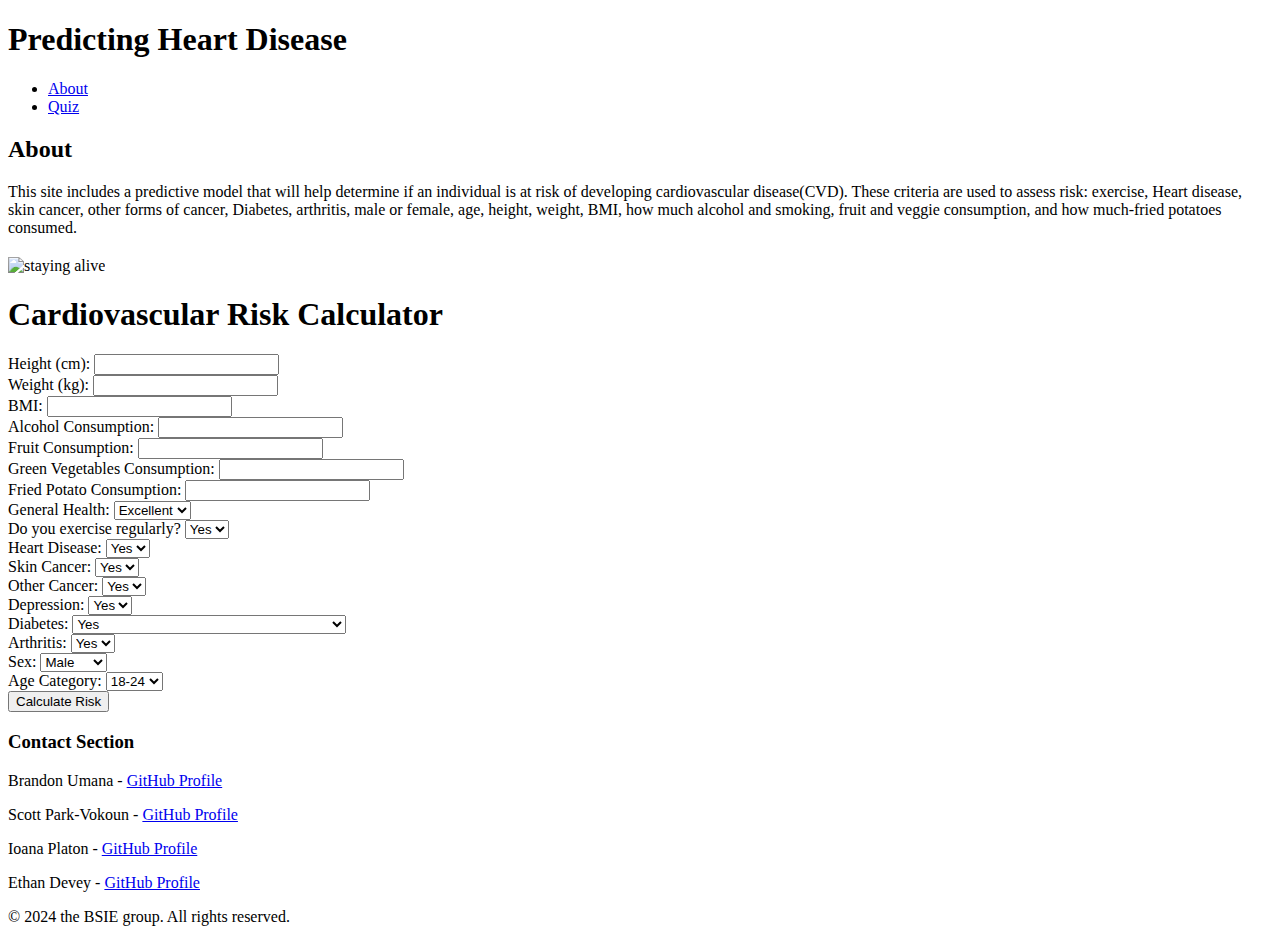
==== flask/templates/index.html @ 42ba692e "further flask edits" ====
<!DOCTYPE html>
<html lang="en">
<head>
    <meta charset="UTF-8">
    <meta name="viewport" content="width=device-width, initial-scale=1.0">
    <meta http-equiv="X-UA-Compatible" content="ie=edge">
    <title>Cardiovascular Disease Prediction</title>

    <!-- Leaflet CSS -->
    <link rel="stylesheet" href="https://unpkg.com/leaflet@1.9.4/dist/leaflet.css"
    integrity="sha256-p4NxAoJBhIIN+hmNHrzRCf9tD/miZyoHS5obTRR9BMY=" crossorigin="" />

    <!-- Our Custom CSS -->
    <link rel="stylesheet" type="text/css" href="static/css/style.css">

    <!-- Leaflet JS -->
    <script src="https://unpkg.com/leaflet@1.9.4/dist/leaflet.js" integrity="sha256-20nQCchB9co0qIjJZRGuk2/Z9VM+kNiyxNV1lvTlZBo=" crossorigin=""></script>

    <!-- Leaflet.heat plugin -->
    <script src="https://unpkg.com/leaflet.heat/dist/leaflet-heat.js"></script>

    <!-- D3 JavaScript -->
    <script src="https://d3js.org/d3.v7.min.js"></script>

    <!-- Plotly JavaScript -->
    <script src="https://cdn.plot.ly/plotly-latest.min.js"></script>
</head>

<body>
    <header>
        <h1>Predicting Heart Disease</h1>
        <nav>
            <ul>
                <li><a href="#about">About</a></li>
                <li><a href="#quiz">Quiz</a></li>
            </ul>
        </nav>
    </header>

    <main>
        <section id="about"></section>
            <h2>About</h2>
                <p>
                    <div id="about_text">
                        This site includes a predictive model that will help determine if an individual 
                        is at risk of developing cardiovascular disease(CVD). These criteria are used 
                        to assess risk: exercise, Heart disease, skin cancer, other forms of cancer, 
                        Diabetes, arthritis, male or female, age, height, weight, BMI, how much 
                        alcohol and smoking, fruit and veggie consumption, and how much-fried potatoes 
                        consumed.
                </p>   
            </head>
            <body>
                <h2></h2>
                <img src="https://i.giphy.com/media/v1.Y2lkPTc5MGI3NjExbTFzMXF5aWVrdWFheHVmZGthZnhqMWR4OHR1cTE2Mzlmb2RmNXplNSZlcD12MV9pbnRlcm5hbF9naWZfYnlfaWQmY3Q9Zw/gZxKI6tZyQBu8/giphy.gif" alt="staying alive" width="1250" height="400">
            </body>
                <!DOCTYPE html>
                <html lang="en">
                <head>
                    <meta charset="UTF-8">
                    <meta name="viewport" content="width=device-width, initial-scale=1.0">
                    <title>Cardiovascular Risk Calculator</title>
                </head>
                <body>
                    <h1>Cardiovascular Risk Calculator</h1>
                    <form action="/predict" method="post">
                        <label for="height">Height (cm):</label>
                        <input type="number" name="Height_(cm)" required><br>
                
                        <label for="weight">Weight (kg):</label>
                        <input type="number" name="Weight_(kg)" required><br>
                
                        <label for="bmi">BMI:</label>
                        <input type="number" step="0.1" name="BMI" required><br>
                
                        <label for="alcohol">Alcohol Consumption:</label>
                        <input type="number" name="Alcohol_Consumption" required><br>
                
                        <label for="fruit">Fruit Consumption:</label>
                        <input type="number" name="Fruit_Consumption" required><br>
                
                        <label for="veggies">Green Vegetables Consumption:</label>
                        <input type="number" name="Green_Vegetables_Consumption" required><br>
                
                        <label for="fries">Fried Potato Consumption:</label>
                        <input type="number" name="FriedPotato_Consumption" required><br>
                
                        <label for="health">General Health:</label>
                        <select name="General_Health" required>
                            <option value="Excellent">Excellent</option>
                            <option value="Good">Good</option>
                            <option value="Fair">Fair</option>
                            <option value="Poor">Poor</option>
                        </select><br>
                
                        <label for="exercise">Do you exercise regularly?</label>
                        <select name="Exercise" required>
                            <option value="Yes">Yes</option>
                            <option value="No">No</option>
                        </select><br>

                        <label for="Heart_Disease">Heart Disease:</label>
                        <select name="Heart Disease" required>
                            <option value="Yes">Yes</option>
                            <option value="No">No</option>
                        </select><br>

                        <label for="Skin Cancer">Skin Cancer:</label>
                        <select name="Skin cancer" required>
                            <option value="Yes">Yes</option>
                            <option value="No">No</option>
                        </select><br>

                        <label for="Other Cancer">Other Cancer:</label>
                        <select name="Other Cancer" required>
                            <option value="Yes">Yes</option>
                            <option value="No">No</option>
                        </select><br>

                        <label for="Depression">Depression:</label>
                        <select name="Depression" required>
                            <option value="Yes">Yes</option>
                            <option value="No">No</option>
                        </select><br>

                        <label for="Diabetes">Diabetes:</label>
                        <select name="Diabetes" required>
                            <option value="Yes">Yes</option>
                            <option value="Yes, but female told only during pregnancy">Yes, but female told only during pregnancy</option>
                            <option value="No, pre-diabetes or borderline diabetes">No, pre-diabetes or borderline diabete</option>
                            <option value="No">No</option>
                        </select><br>

                        <label for="Arthritis">Arthritis:</label>
                        <select name="Arthritis" required>
                            <option value="Yes">Yes</option>
                            <option value="No">No</option>
                        </select><br>

                        <label for="sex">Sex:</label>
                        <select name="Sex" required>
                            <option value="Male">Male</option>
                            <option value="Female">Female</option>
                        </select><br>
                
                        <label for="age">Age Category:</label>
                        <select name="Age_Category" required>
                            <option value="18-24">18-24</option>
                            <option value="25-29">25-29</option>
                            <option value="30-34">30-34</option>
                            <option value="35-39">35-39</option>
                            <option value="40-44">40-44</option>
                            <option value="45-49">45-49</option>
                            <option value="50-54">50-54</option>
                            <option value="55-59">55-59</option>
                            <option value="60-64">60-64</option>
                            <option value="65-69">65-69</option>
                            <option value="70-74">70-74</option>
                            <option value="75-79">75-79</option>
                            <option value="80+">80+</option>
                        </select><br>
                        
                        
                
                        <button type="submit">Calculate Risk</button>
                    </form>
                



        <section id="contact">
            <h3>Contact Section</h3>
            <p>Brandon Umana - <a href="https://github.com/Brandon9353" target="_blank">GitHub Profile</a></p>
            <p>Scott Park-Vokoun - <a href="https://github.com/vokouns" target="_blank">GitHub Profile</a></p>
            <p>Ioana Platon - <a href="https://github.com/IoanaPlaton" target="_blank">GitHub Profile</a></p>
            <p>Ethan Devey - <a href="https://github.com/edevey27" target="_blank">GitHub Profile</a></p>
        </section>
    </main>
    </main>
<footer>
    <p>&copy; 2024 the BSIE group. All rights reserved.</p>
</footer>

<script src="static/js/usa_map.js"></script>
<script src="static/js/aqi_plots.js"></script>
<script src="static/js/state_plots.js"></script>
</body>
</html>
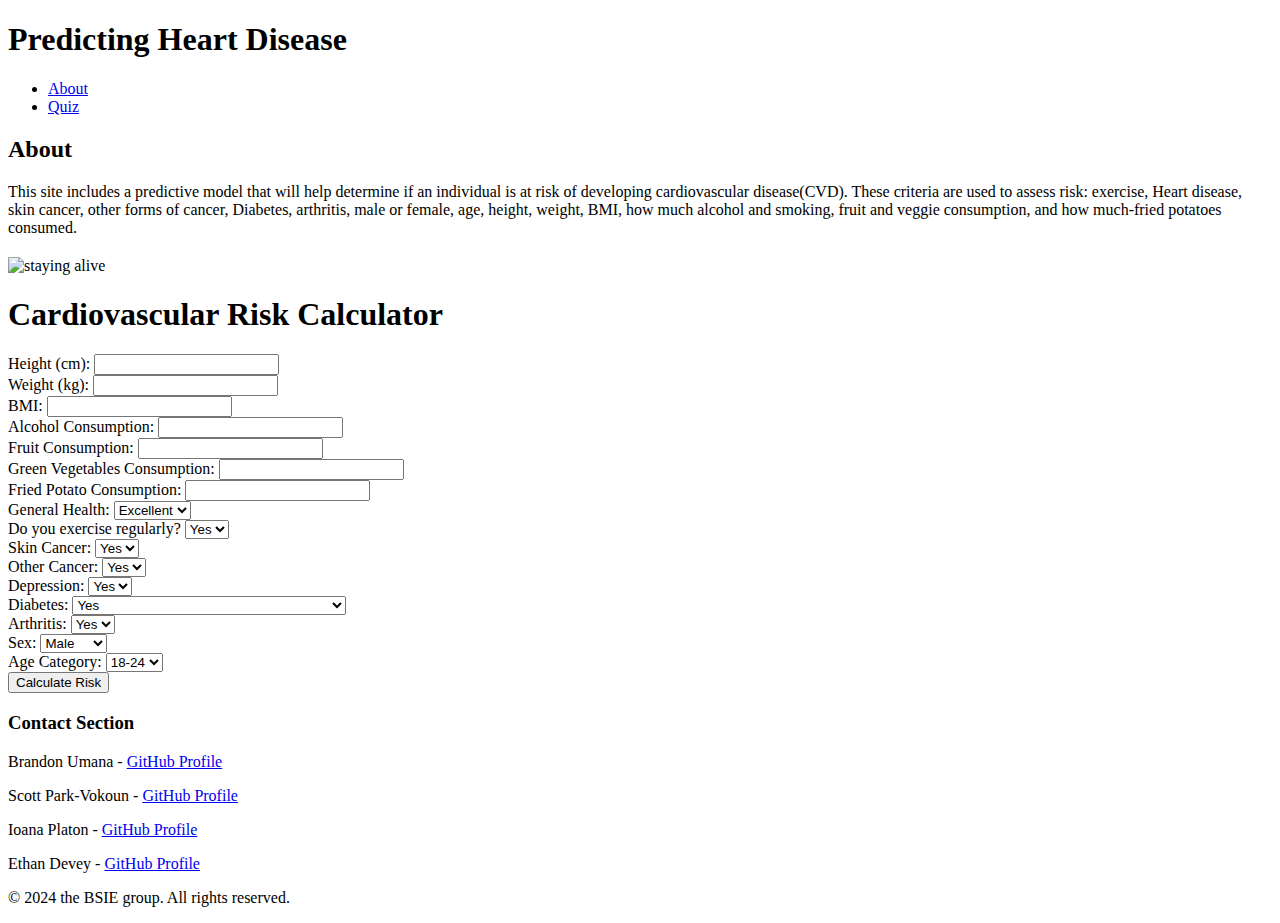
==== commit d10959f1: "stopping the flask for the night" ====
--- a/flask/templates/index.html
+++ b/flask/templates/index.html
@@ -99,12 +99,6 @@
                             <option value="No">No</option>
                         </select><br>
 
-                        <label for="Heart_Disease">Heart Disease:</label>
-                        <select name="Heart Disease" required>
-                            <option value="Yes">Yes</option>
-                            <option value="No">No</option>
-                        </select><br>
-
                         <label for="Skin Cancer">Skin Cancer:</label>
                         <select name="Skin cancer" required>
                             <option value="Yes">Yes</option>
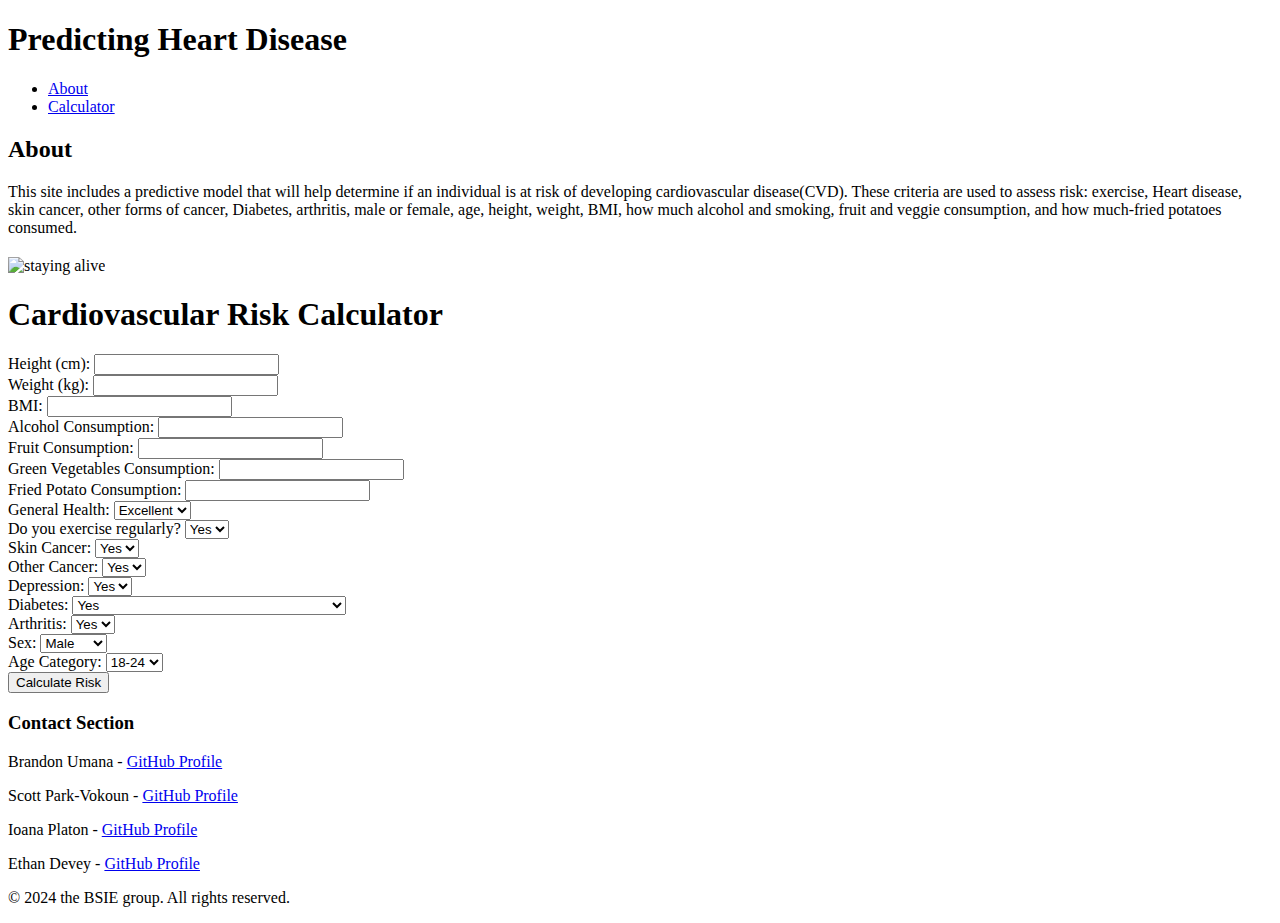
==== commit 7fc72916: "probelm fixing" ====
--- a/flask/templates/index.html
+++ b/flask/templates/index.html
@@ -32,7 +32,7 @@
         <nav>
             <ul>
                 <li><a href="#about">About</a></li>
-                <li><a href="#quiz">Quiz</a></li>
+                <li><a href="#Cardiovascular Risk Calculator">Calculator</a></li>
             </ul>
         </nav>
     </header>
@@ -153,8 +153,6 @@
                             <option value="75-79">75-79</option>
                             <option value="80+">80+</option>
                         </select><br>
-                        
-                        
                 
                         <button type="submit">Calculate Risk</button>
                     </form>
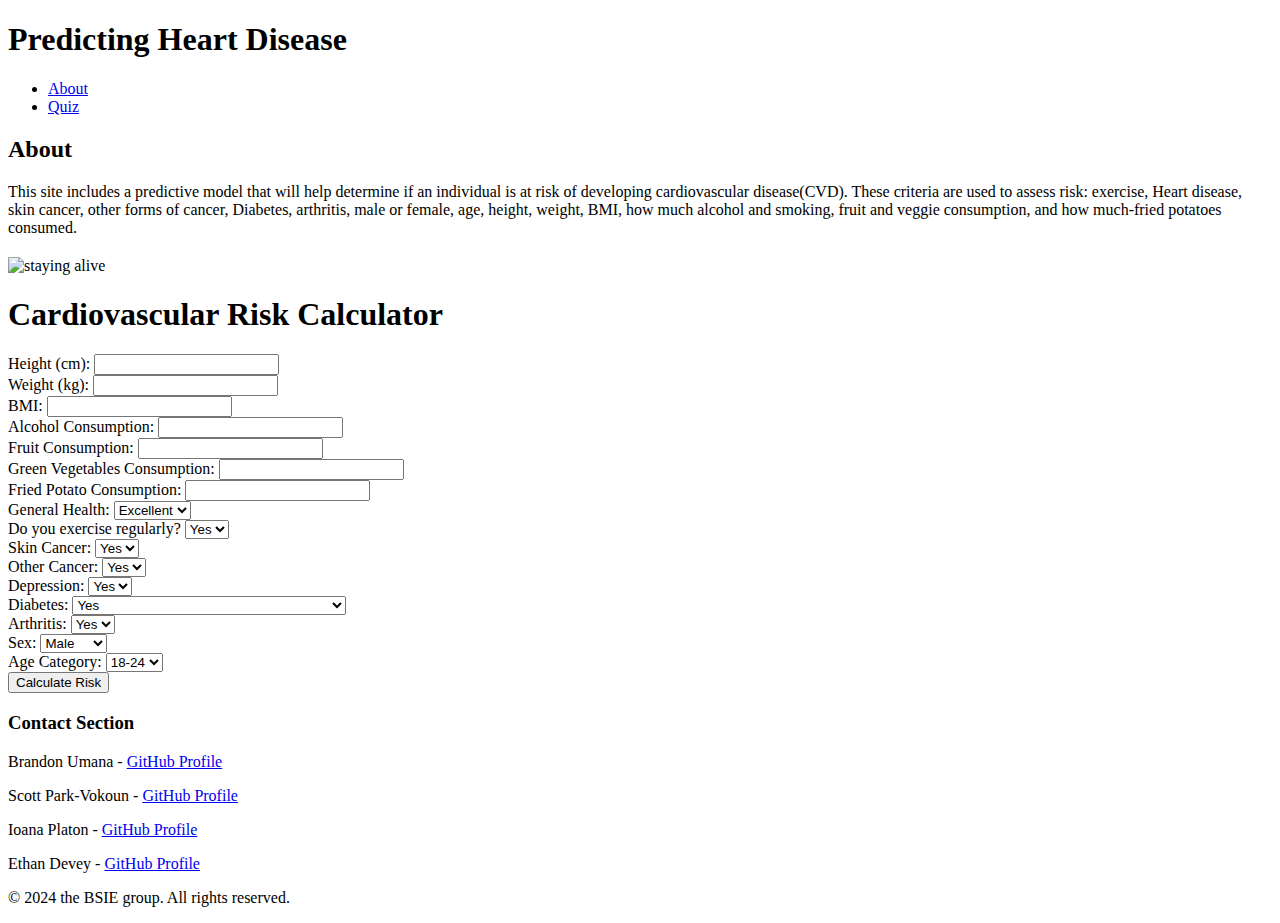
==== commit 0d6e7ba0: "Save local changes to index.html" ====
--- a/flask/templates/index.html
+++ b/flask/templates/index.html
@@ -32,7 +32,7 @@
         <nav>
             <ul>
                 <li><a href="#about">About</a></li>
-                <li><a href="#Cardiovascular Risk Calculator">Calculator</a></li>
+                <li><a href="#quiz">Quiz</a></li>
             </ul>
         </nav>
     </header>
@@ -153,6 +153,8 @@
                             <option value="75-79">75-79</option>
                             <option value="80+">80+</option>
                         </select><br>
+                        
+                        
                 
                         <button type="submit">Calculate Risk</button>
                     </form>
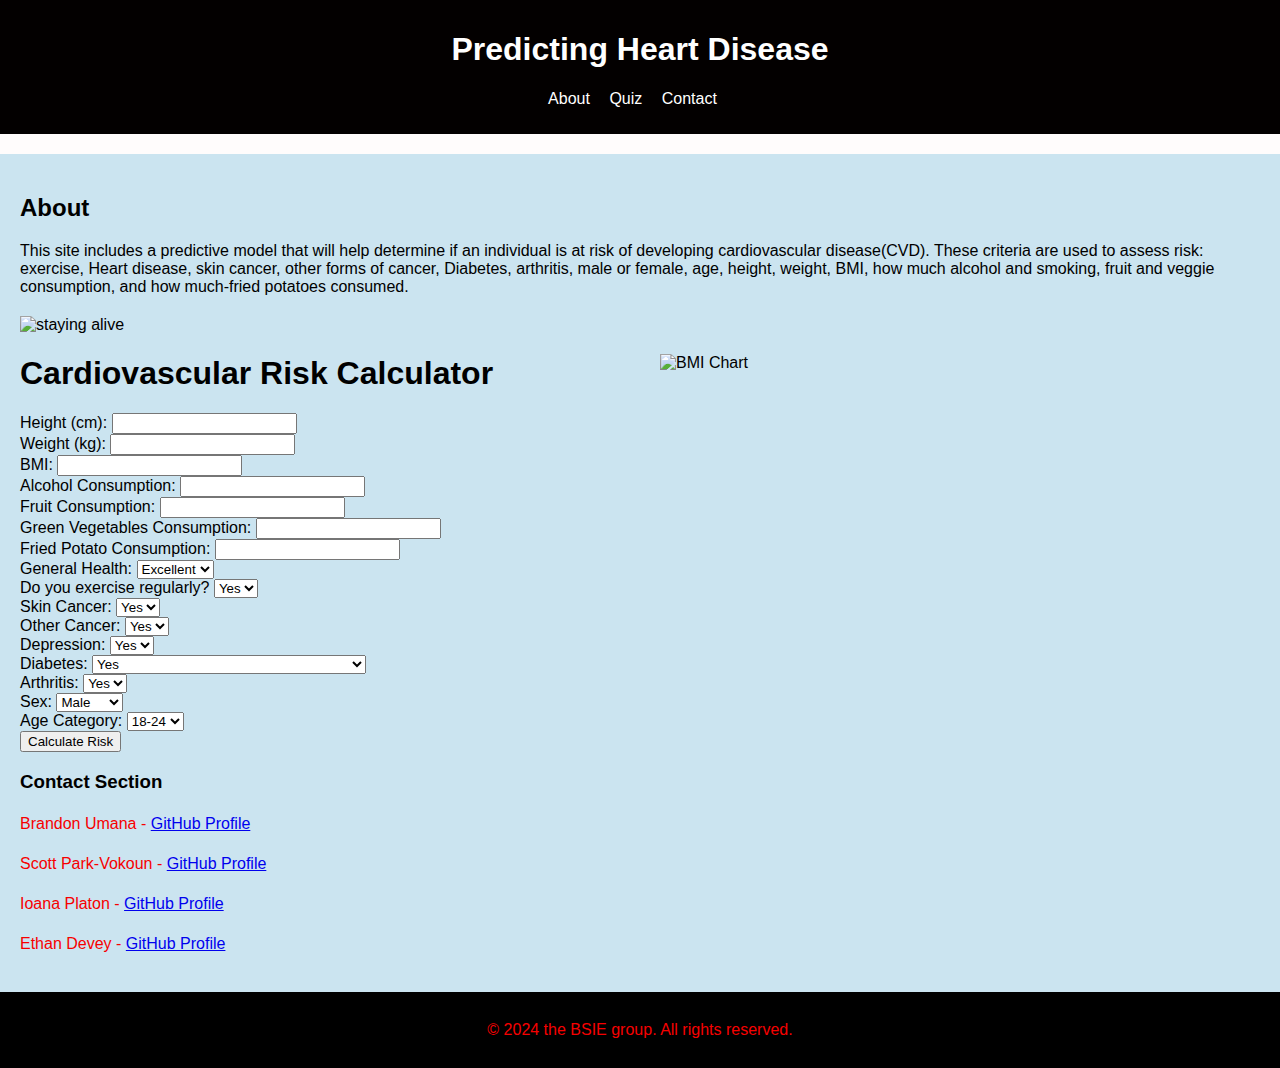
==== commit 0a63be06: "update page layout" ====
--- a/flask/templates/index.html
+++ b/flask/templates/index.html
@@ -10,8 +10,8 @@
     <link rel="stylesheet" href="https://unpkg.com/leaflet@1.9.4/dist/leaflet.css"
     integrity="sha256-p4NxAoJBhIIN+hmNHrzRCf9tD/miZyoHS5obTRR9BMY=" crossorigin="" />
 
-    <!-- Our Custom CSS -->
-    <link rel="stylesheet" type="text/css" href="static/css/style.css">
+       <!-- Link to external CSS file -->
+       <link rel="stylesheet" href="style.css">
 
     <!-- Leaflet JS -->
     <script src="https://unpkg.com/leaflet@1.9.4/dist/leaflet.js" integrity="sha256-20nQCchB9co0qIjJZRGuk2/Z9VM+kNiyxNV1lvTlZBo=" crossorigin=""></script>
@@ -33,6 +33,7 @@
             <ul>
                 <li><a href="#about">About</a></li>
                 <li><a href="#quiz">Quiz</a></li>
+                <li><a href="#contact">Contact</a></li>
             </ul>
         </nav>
     </header>
@@ -54,7 +55,11 @@
                 <h2></h2>
                 <img src="https://i.giphy.com/media/v1.Y2lkPTc5MGI3NjExbTFzMXF5aWVrdWFheHVmZGthZnhqMWR4OHR1cTE2Mzlmb2RmNXplNSZlcD12MV9pbnRlcm5hbF9naWZfYnlfaWQmY3Q9Zw/gZxKI6tZyQBu8/giphy.gif" alt="staying alive" width="1250" height="400">
             </body>
-                <!DOCTYPE html>
+            <body>
+                <h2></h2>
+                <img src="https://c7.alamy.com/comp/2RGW3GD/body-mass-index-chart-illustration-2RGW3GD.jpg" alt="BMI Chart" class="image-right" width="600" height="500">
+                
+                <!DOCTYPE html>    
                 <html lang="en">
                 <head>
                     <meta charset="UTF-8">
@@ -175,8 +180,5 @@
     <p>&copy; 2024 the BSIE group. All rights reserved.</p>
 </footer>
 
-<script src="static/js/usa_map.js"></script>
-<script src="static/js/aqi_plots.js"></script>
-<script src="static/js/state_plots.js"></script>
 </body>
 </html>--- a/flask/templates/style.css
+++ b/flask/templates/style.css
@@ -0,0 +1,64 @@
+
+  
+
+.image-right {    
+     float: right; /* This moves the image to the right */
+}
+
+/* Style for the body of the page */
+body {
+    font-family: Arial, sans-serif;
+    background-color: #fffcfc;
+    margin: 0;
+    padding: 0;
+}
+
+/* Header style */
+header {
+    background-color: #030000;
+    color: white;
+    padding: 10px 0;
+    text-align: center;
+}
+
+/* Style for links in the navigation */
+nav ul {
+    list-style-type: none;
+    padding: 0;
+}
+
+nav ul li {
+    display: inline;
+    margin-right: 15px;
+}
+
+nav ul li a {
+    color: white;
+    text-decoration: none;
+    font-size: 16px;
+}
+
+/* Style for the main section */
+main {
+    padding: 20px;
+    background-color: rgb(203, 228, 240);
+    margin-top: 20px;
+}
+
+/* Style for paragraphs */
+p {
+    font-size: 16px;
+    line-height: 1.5;
+    color: #f70000;
+}
+
+/* Style for footer */
+footer {
+    background-color: #000000;
+    color: rgb(0, 0, 0);
+    text-align: center;
+    padding: 10px 0;
+    position: bottom;
+    width: 100%;
+    bottom: 0;
+}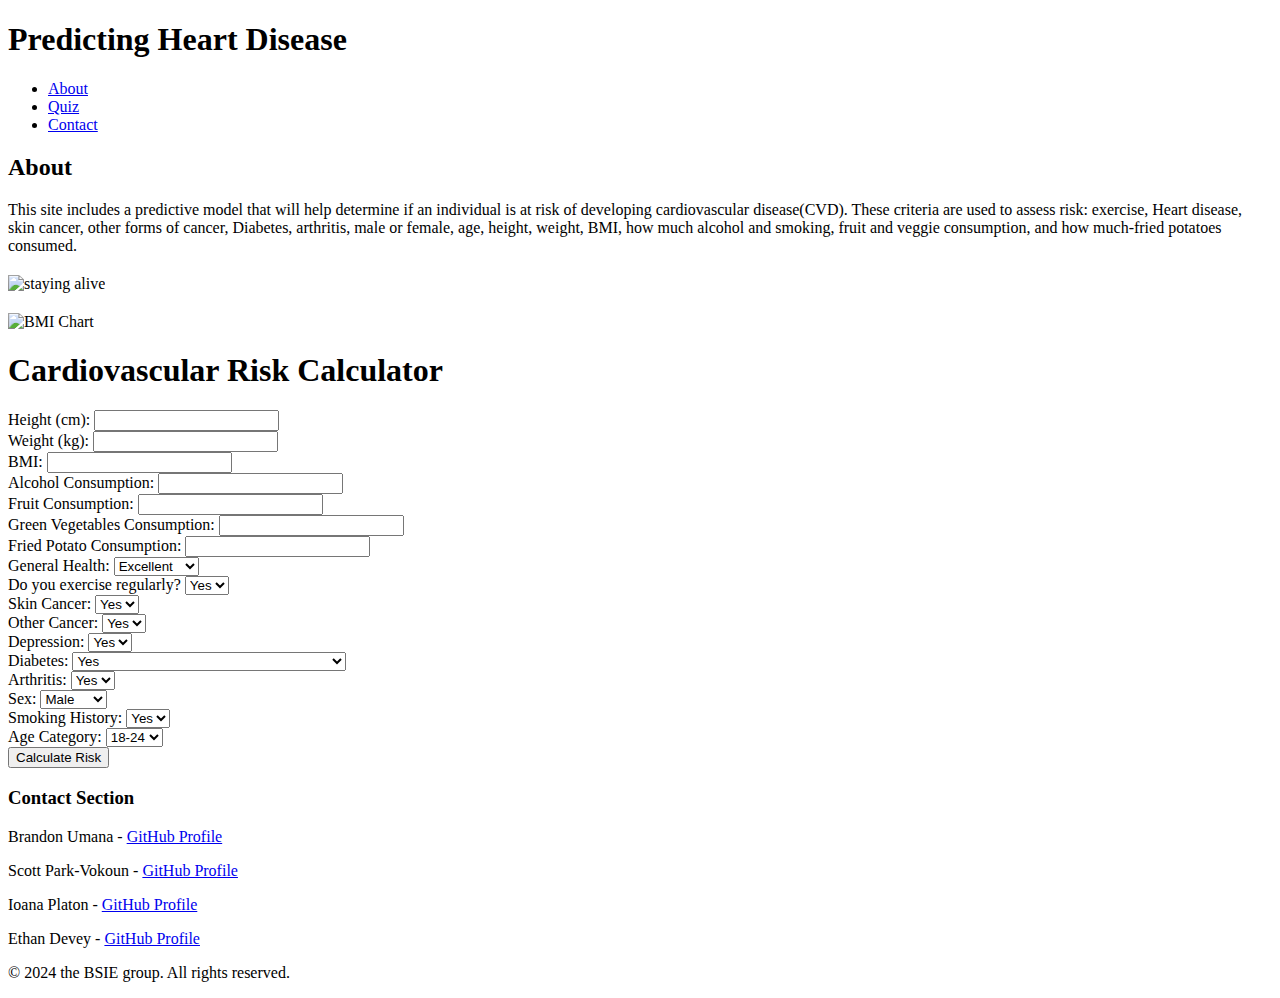
==== commit 28d0d7d4: "completed flask app" ====
--- a/flask/templates/index.html
+++ b/flask/templates/index.html
@@ -5,25 +5,6 @@
     <meta name="viewport" content="width=device-width, initial-scale=1.0">
     <meta http-equiv="X-UA-Compatible" content="ie=edge">
     <title>Cardiovascular Disease Prediction</title>
-
-    <!-- Leaflet CSS -->
-    <link rel="stylesheet" href="https://unpkg.com/leaflet@1.9.4/dist/leaflet.css"
-    integrity="sha256-p4NxAoJBhIIN+hmNHrzRCf9tD/miZyoHS5obTRR9BMY=" crossorigin="" />
-
-       <!-- Link to external CSS file -->
-       <link rel="stylesheet" href="style.css">
-
-    <!-- Leaflet JS -->
-    <script src="https://unpkg.com/leaflet@1.9.4/dist/leaflet.js" integrity="sha256-20nQCchB9co0qIjJZRGuk2/Z9VM+kNiyxNV1lvTlZBo=" crossorigin=""></script>
-
-    <!-- Leaflet.heat plugin -->
-    <script src="https://unpkg.com/leaflet.heat/dist/leaflet-heat.js"></script>
-
-    <!-- D3 JavaScript -->
-    <script src="https://d3js.org/d3.v7.min.js"></script>
-
-    <!-- Plotly JavaScript -->
-    <script src="https://cdn.plot.ly/plotly-latest.min.js"></script>
 </head>
 
 <body>
@@ -59,7 +40,6 @@
                 <h2></h2>
                 <img src="https://c7.alamy.com/comp/2RGW3GD/body-mass-index-chart-illustration-2RGW3GD.jpg" alt="BMI Chart" class="image-right" width="600" height="500">
                 
-                <!DOCTYPE html>    
                 <html lang="en">
                 <head>
                     <meta charset="UTF-8">
@@ -69,6 +49,7 @@
                 <body>
                     <h1>Cardiovascular Risk Calculator</h1>
                     <form action="/predict" method="post">
+                        <!-- Numerical Input Fields -->
                         <label for="height">Height (cm):</label>
                         <input type="number" name="Height_(cm)" required><br>
                 
@@ -90,9 +71,11 @@
                         <label for="fries">Fried Potato Consumption:</label>
                         <input type="number" name="FriedPotato_Consumption" required><br>
                 
+                        <!-- Dropdown Input Fields -->
                         <label for="health">General Health:</label>
                         <select name="General_Health" required>
                             <option value="Excellent">Excellent</option>
+                            <option value="Very_good">Very Good</option>
                             <option value="Good">Good</option>
                             <option value="Fair">Fair</option>
                             <option value="Poor">Poor</option>
@@ -103,43 +86,49 @@
                             <option value="Yes">Yes</option>
                             <option value="No">No</option>
                         </select><br>
-
-                        <label for="Skin Cancer">Skin Cancer:</label>
-                        <select name="Skin cancer" required>
+                
+                        <label for="Skin_Cancer">Skin Cancer:</label>
+                        <select name="Skin_Cancer" required>
                             <option value="Yes">Yes</option>
                             <option value="No">No</option>
                         </select><br>
-
-                        <label for="Other Cancer">Other Cancer:</label>
-                        <select name="Other Cancer" required>
+                
+                        <label for="Other_Cancer">Other Cancer:</label>
+                        <select name="Other_Cancer" required>
                             <option value="Yes">Yes</option>
                             <option value="No">No</option>
                         </select><br>
-
+                
                         <label for="Depression">Depression:</label>
                         <select name="Depression" required>
                             <option value="Yes">Yes</option>
                             <option value="No">No</option>
                         </select><br>
-
+                
                         <label for="Diabetes">Diabetes:</label>
                         <select name="Diabetes" required>
                             <option value="Yes">Yes</option>
                             <option value="Yes, but female told only during pregnancy">Yes, but female told only during pregnancy</option>
-                            <option value="No, pre-diabetes or borderline diabetes">No, pre-diabetes or borderline diabete</option>
+                            <option value="No, pre-diabetes or borderline diabetes">No, pre-diabetes or borderline diabetes</option>
                             <option value="No">No</option>
                         </select><br>
-
+                
                         <label for="Arthritis">Arthritis:</label>
                         <select name="Arthritis" required>
                             <option value="Yes">Yes</option>
                             <option value="No">No</option>
                         </select><br>
-
+                
                         <label for="sex">Sex:</label>
                         <select name="Sex" required>
                             <option value="Male">Male</option>
                             <option value="Female">Female</option>
+                        </select><br>
+                
+                        <label for="Smoking_History">Smoking History:</label>
+                        <select name="Smoking_History" required>
+                            <option value="Yes">Yes</option>
+                            <option value="No">No</option>
                         </select><br>
                 
                         <label for="age">Age Category:</label>
@@ -158,8 +147,6 @@
                             <option value="75-79">75-79</option>
                             <option value="80+">80+</option>
                         </select><br>
-                        
-                        
                 
                         <button type="submit">Calculate Risk</button>
                     </form>
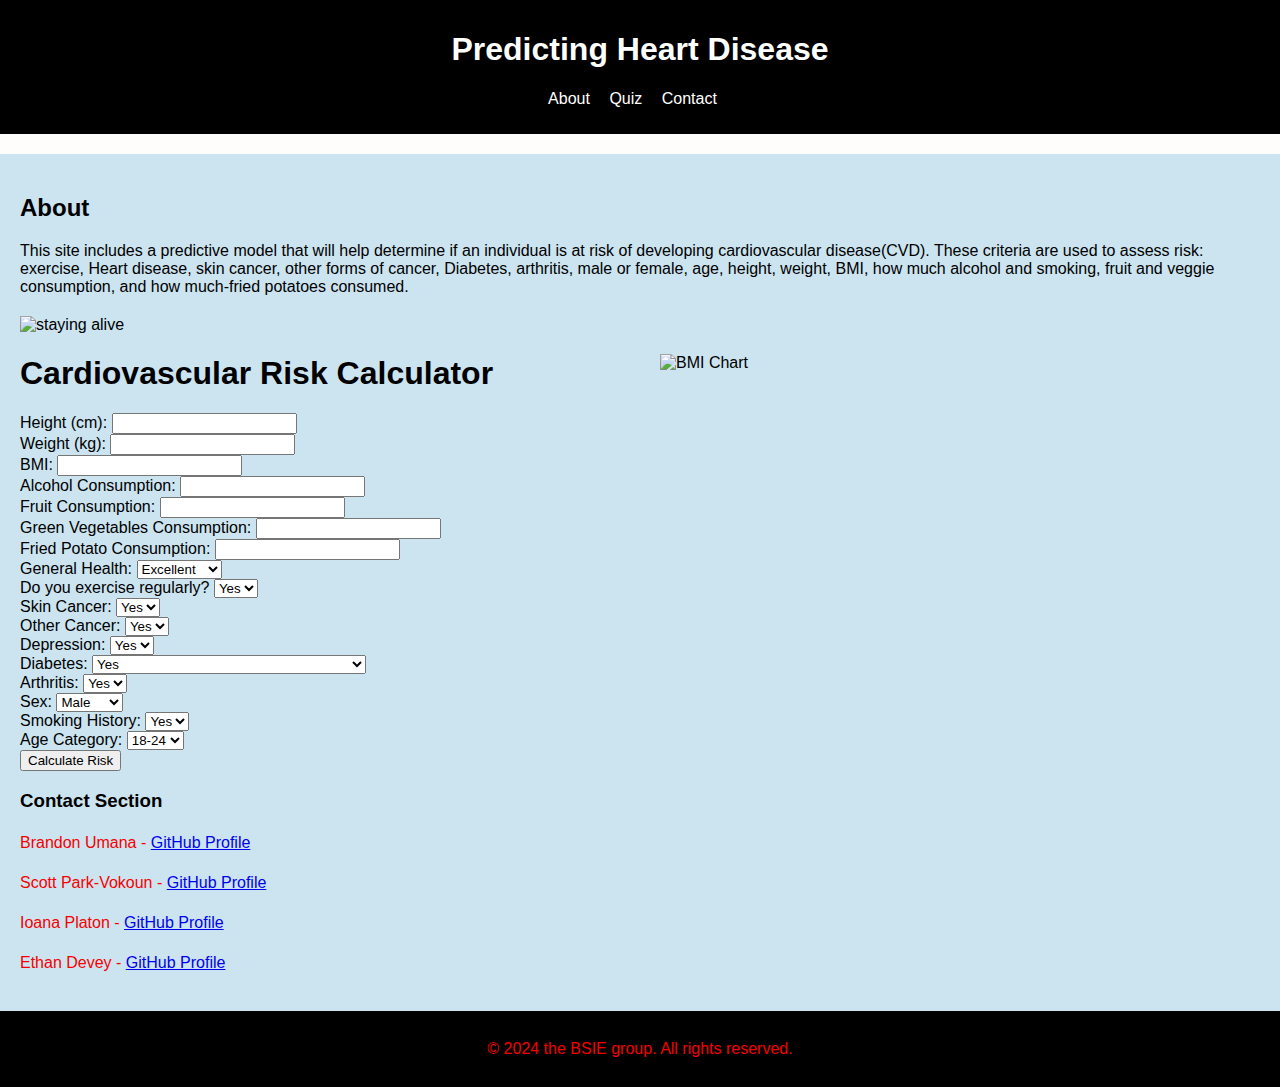
==== commit b4563c27: "updated html to have css link" ====
--- a/flask/templates/index.html
+++ b/flask/templates/index.html
@@ -4,6 +4,9 @@
     <meta charset="UTF-8">
     <meta name="viewport" content="width=device-width, initial-scale=1.0">
     <meta http-equiv="X-UA-Compatible" content="ie=edge">
+     <!-- Link to external CSS file -->
+     <link rel="stylesheet" href="style.css">
+
     <title>Cardiovascular Disease Prediction</title>
 </head>
 
--- a/flask/templates/style.css
+++ b/flask/templates/style.css
@@ -0,0 +1,64 @@
+
+  
+
+.image-right {    
+     float: right; /* This moves the image to the right */
+}
+
+/* Style for the body of the page */
+body {
+    font-family: Arial, sans-serif;
+    background-color: #fffcfc;
+    margin: 0;
+    padding: 0;
+}
+
+/* Header style */
+header {
+    background-color: #000000;
+    color: white;
+    padding: 10px 0;
+    text-align: center;
+}
+
+/* Style for links in the navigation */
+nav ul {
+    list-style-type: none;
+    padding: 0;
+}
+
+nav ul li {
+    display: inline;
+    margin-right: 15px;
+}
+
+nav ul li a {
+    color: white;
+    text-decoration: none;
+    font-size: 16px;
+}
+
+/* Style for the main section */
+main {
+    padding: 20px;
+    background-color: rgb(203, 228, 240);
+    margin-top: 20px;
+}
+
+/* Style for paragraphs */
+p {
+    font-size: 16px;
+    line-height: 1.5;
+    color: #f70000;
+}
+
+/* Style for footer */
+footer {
+    background-color: #000000;
+    color: rgb(0, 0, 0);
+    text-align: center;
+    padding: 10px 0;
+    position: bottom;
+    width: 100%;
+    bottom: 0;
+}